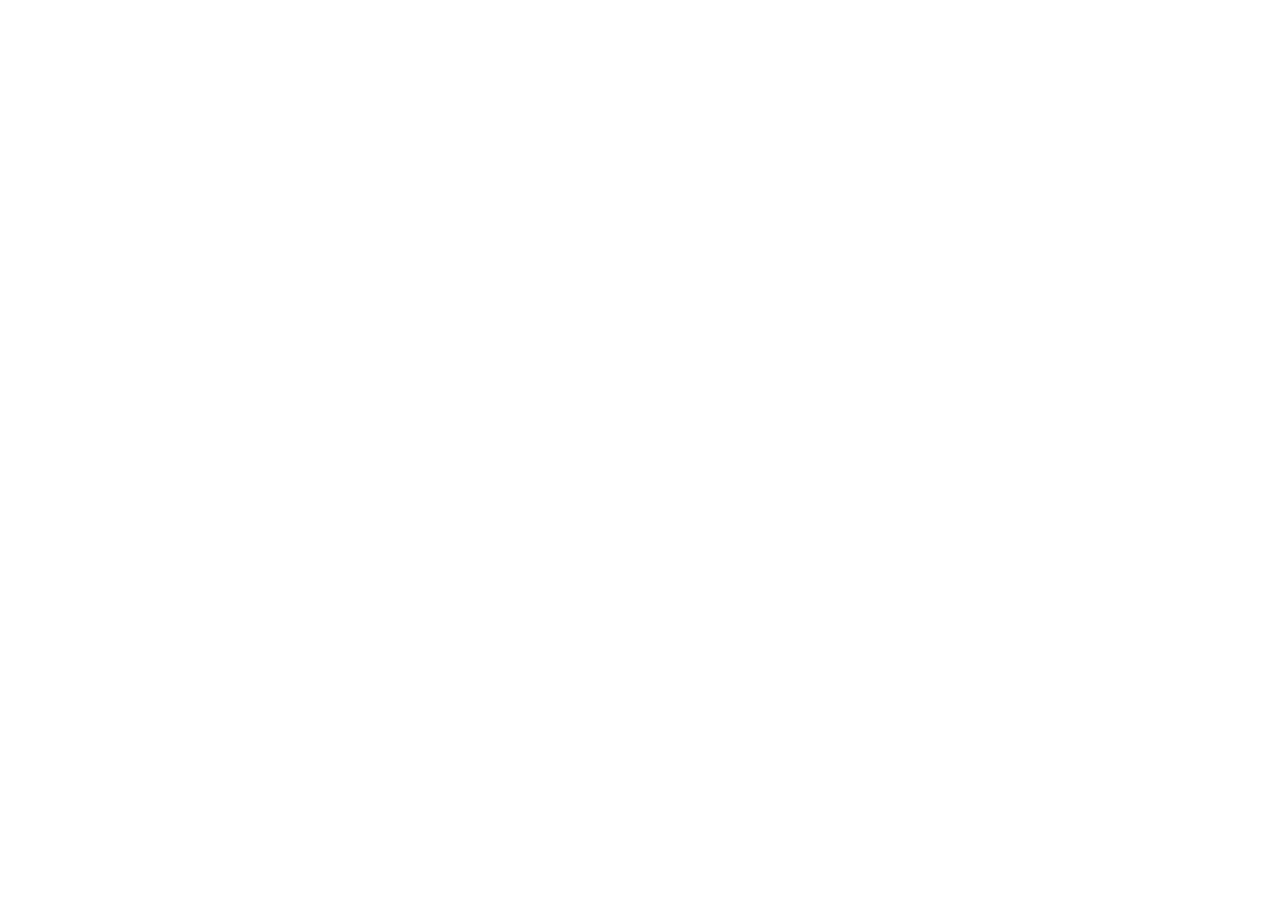
==== break-timer/index.html @ 537f172f "a" ====
<!doctype html>
<html lang="en">
  <head>
    <meta charset="UTF-8" />
    <link rel="icon" type="image/svg+xml" href="/favicon.svg" />
    <meta name="viewport" content="width=device-width, initial-scale=1.0" />
    <title>break-timer</title>
    <script type="module" crossorigin src="/assets/index-DgqRRm4N.js"></script>
    <link rel="stylesheet" crossorigin href="/assets/index-nqMpL4T3.css">
  </head>
  <body>
    <div id="root"></div>
  </body>
</html>
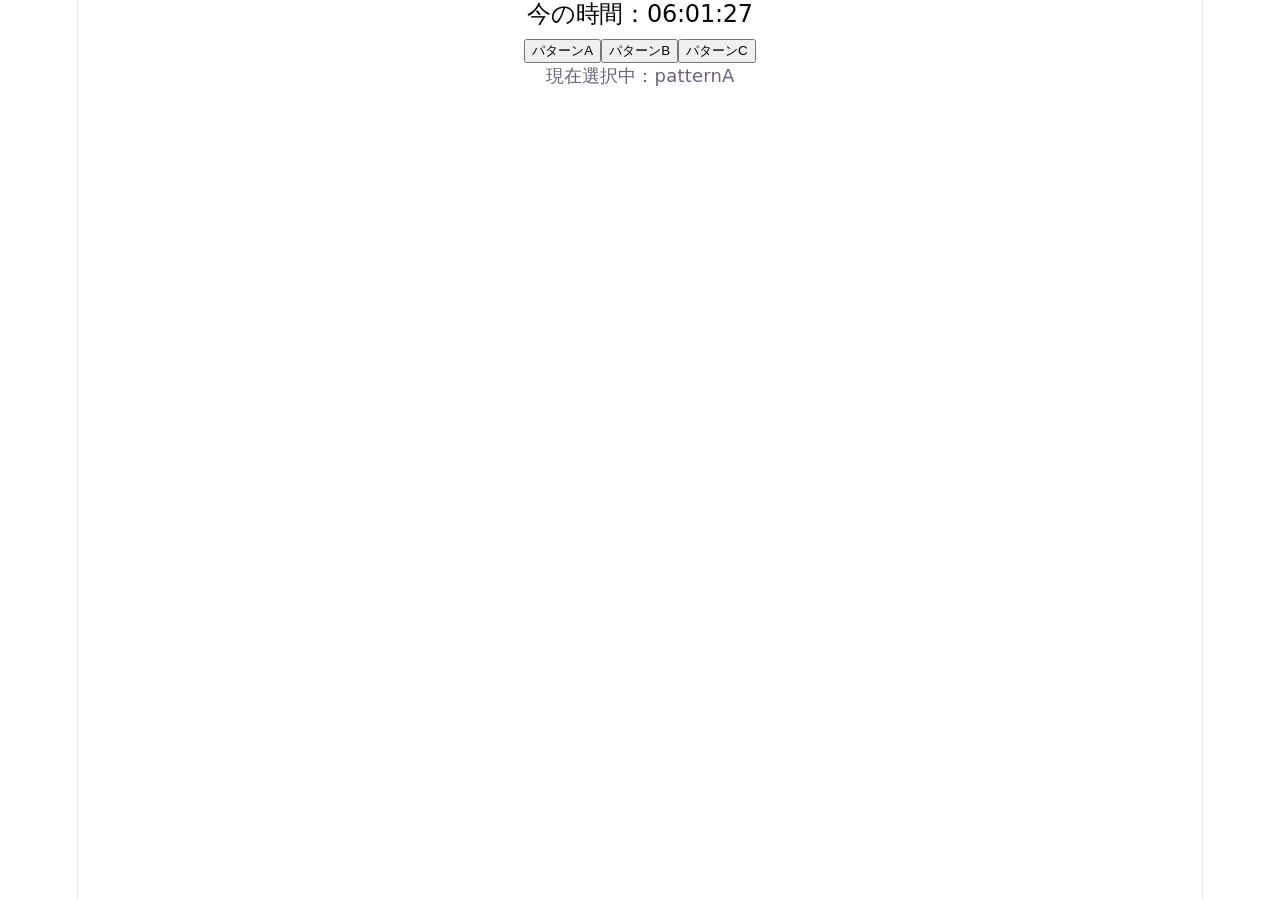
==== commit af3bbba2: "a" ====
--- a/break-timer/index.html
+++ b/break-timer/index.html
@@ -5,8 +5,8 @@
     <link rel="icon" type="image/svg+xml" href="/favicon.svg" />
     <meta name="viewport" content="width=device-width, initial-scale=1.0" />
     <title>break-timer</title>
-    <script type="module" crossorigin src="/assets/index-DgqRRm4N.js"></script>
-    <link rel="stylesheet" crossorigin href="/assets/index-nqMpL4T3.css">
+    <script type="module" crossorigin src="index-DgqRRm4N.js"></script>
+    <link rel="stylesheet" crossorigin href="index-nqMpL4T3.css">
   </head>
   <body>
     <div id="root"></div>
--- a/break-timer/index-nqMpL4T3.css
+++ b/break-timer/index-nqMpL4T3.css
@@ -0,0 +1 @@
+:root{--text:#6b6375;--text-h:#08060d;--bg:#fff;--border:#e5e4e7;--code-bg:#f4f3ec;--accent:#aa3bff;--accent-bg:#aa3bff1a;--accent-border:#aa3bff80;--social-bg:#f4f3ec80;--shadow:#0000001a 0 10px 15px -3px, #0000000d 0 4px 6px -2px;--sans:system-ui, "Segoe UI", Roboto, sans-serif;--heading:system-ui, "Segoe UI", Roboto, sans-serif;--mono:ui-monospace, Consolas, monospace;font:18px/145% var(--sans);letter-spacing:.18px;--lightningcss-light:initial;--lightningcss-dark: ;color-scheme:light dark;color:var(--text);background:var(--bg);font-synthesis:none;text-rendering:optimizelegibility;-webkit-font-smoothing:antialiased;-moz-osx-font-smoothing:grayscale}@media (prefers-color-scheme:dark){:root{--lightningcss-light: ;--lightningcss-dark:initial}}@media (width<=1024px){:root{font-size:16px}}@media (prefers-color-scheme:dark){:root{--text:#9ca3af;--text-h:#f3f4f6;--bg:#16171d;--border:#2e303a;--code-bg:#1f2028;--accent:#c084fc;--accent-bg:#c084fc26;--accent-border:#c084fc80;--social-bg:#2f303a80;--shadow:#0006 0 10px 15px -3px, #00000040 0 4px 6px -2px}#social .button-icon{filter:invert()brightness(2)}}body{margin:0}#root{text-align:center;border-inline:1px solid var(--border);box-sizing:border-box;flex-direction:column;width:1126px;max-width:100%;min-height:100svh;margin:0 auto;display:flex}h1,h2{font-family:var(--heading);color:var(--text-h);font-weight:500}h1{letter-spacing:-1.68px;margin:32px 0;font-size:56px}@media (width<=1024px){h1{margin:20px 0;font-size:36px}}h2{letter-spacing:-.24px;margin:0 0 8px;font-size:24px;line-height:118%}@media (width<=1024px){h2{font-size:20px}}p{margin:0}code,.counter{font-family:var(--mono);color:var(--text-h);border-radius:4px;display:inline-flex}code{background:var(--code-bg);padding:4px 8px;font-size:15px;line-height:135%}
